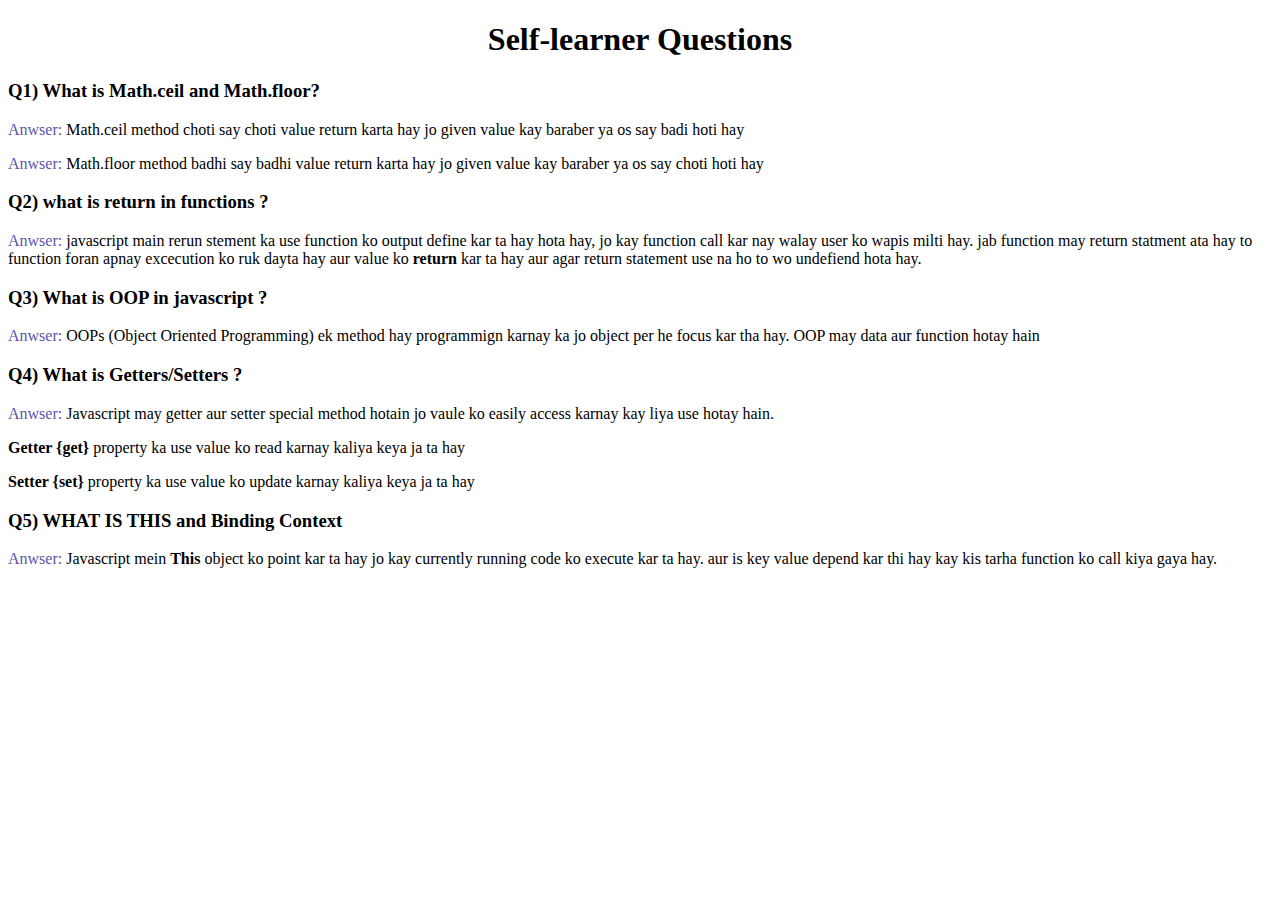
==== Java-self-questions/index.html @ ff3da932 "Update index.html" ====
<!DOCTYPE html>
<html lang="en">
<head>
    <meta charset="UTF-8">
    <meta name="viewport" content="width=device-width, initial-scale=1.0">
    <title>Document</title>
</head>
<body>
    
    <h1 style="text-align: center;">Self-learner Questions</h1>
    <h3>Q1) What is Math.ceil and Math.floor?</h3>
    <p><span style="color: rgb(93, 85, 172);">Anwser: </span>Math.ceil method choti say choti value return karta hay jo given value kay baraber ya os say badi hoti hay</p>
    <p><span style="color: rgb(93, 85, 172);">Anwser: </span>Math.floor method badhi say badhi value return karta hay jo given value kay baraber ya os say choti hoti hay</p>


    <h3>Q2) what is return in functions ?</h3>
    <p><span style="color: rgb(93, 85, 172);">Anwser: </span> javascript main rerun stement ka use function ko output define kar ta hay hota hay, jo kay function call kar nay walay 
        user ko wapis milti hay. jab function may return statment ata hay to function foran apnay excecution ko ruk dayta hay aur value ko <strong> return</strong> kar ta hay aur agar 
        return statement use na ho to wo undefiend hota hay.</p>
    
    
    <h3>Q3) What is OOP in javascript ?</h3>
    <p><span style="color: rgb(93, 85, 172);">Anwser: </span>OOPs (Object Oriented Programming) ek method hay programmign karnay ka jo object per he focus kar tha hay. OOP may data 
        aur function hotay hain </p>
   
    <h3>Q4) What is Getters/Setters ?</h3>
    <p><span style="color: rgb(93, 85, 172);">Anwser: </span>Javascript may getter aur setter special method hotain jo vaule ko easily access karnay kay liya use hotay hain.</p>
    <p><strong>Getter {get}</strong> property ka use value ko read karnay kaliya keya ja ta hay</p>
    <p><strong>Setter {set}</strong> property ka use value ko update karnay kaliya keya ja ta hay</p>
   
    <h3>Q5) WHAT IS THIS and Binding Context</h3>
    <p><span style="color: rgb(93, 85, 172);">Anwser: </span> Javascript mein <strong>This</strong> object ko point kar ta hay jo kay currently running code ko execute kar ta hay.
         aur is key value depend kar thi hay kay kis tarha function ko call kiya gaya hay.</p>
</body>
</html>
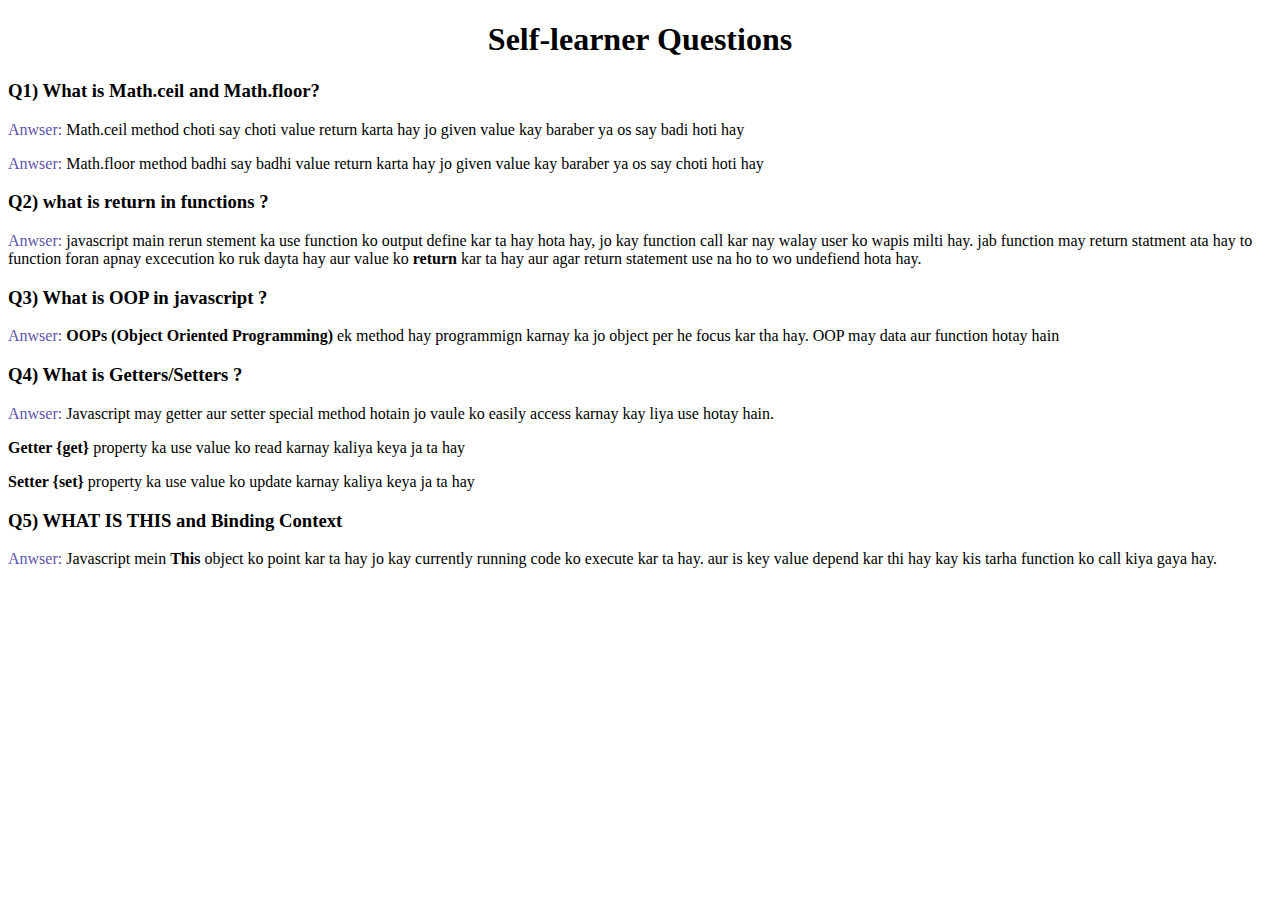
==== commit 00e4e0c4: "Update index.html" ====
--- a/Java-self-questions/index.html
+++ b/Java-self-questions/index.html
@@ -20,7 +20,7 @@
     
     
     <h3>Q3) What is OOP in javascript ?</h3>
-    <p><span style="color: rgb(93, 85, 172);">Anwser: </span>OOPs (Object Oriented Programming) ek method hay programmign karnay ka jo object per he focus kar tha hay. OOP may data 
+    <p><span style="color: rgb(93, 85, 172);">Anwser: </span> <strong>OOPs (Object Oriented Programming)</strong> ek method hay programmign karnay ka jo object per he focus kar tha hay. OOP may data 
         aur function hotay hain </p>
    
     <h3>Q4) What is Getters/Setters ?</h3>
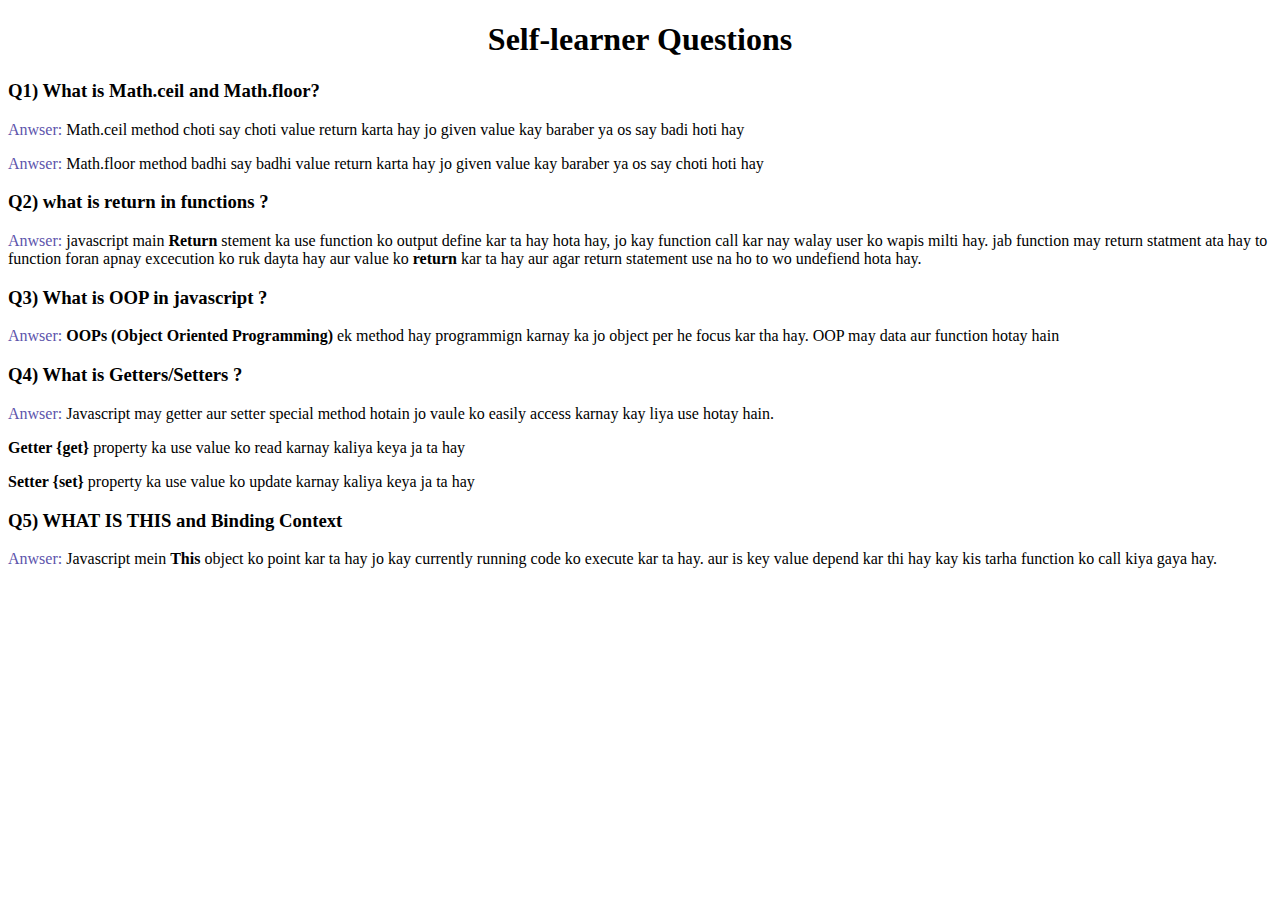
==== commit 72ed3439: "Update index.html" ====
--- a/Java-self-questions/index.html
+++ b/Java-self-questions/index.html
@@ -14,7 +14,7 @@
 
 
     <h3>Q2) what is return in functions ?</h3>
-    <p><span style="color: rgb(93, 85, 172);">Anwser: </span> javascript main rerun stement ka use function ko output define kar ta hay hota hay, jo kay function call kar nay walay 
+    <p><span style="color: rgb(93, 85, 172);">Anwser: </span> javascript main <strong>Return</strong> stement ka use function ko output define kar ta hay hota hay, jo kay function call kar nay walay 
         user ko wapis milti hay. jab function may return statment ata hay to function foran apnay excecution ko ruk dayta hay aur value ko <strong> return</strong> kar ta hay aur agar 
         return statement use na ho to wo undefiend hota hay.</p>
     
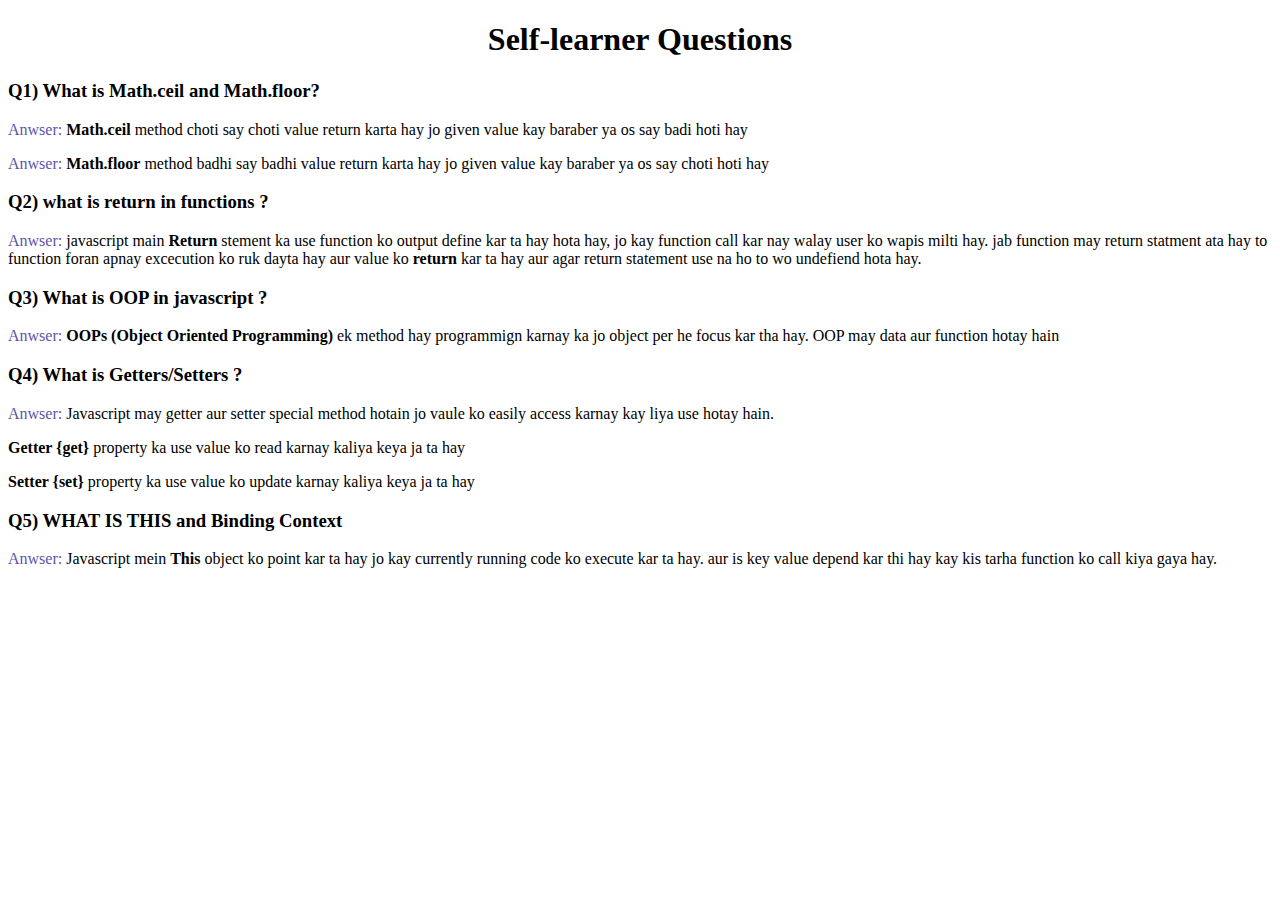
==== commit b6ba67cc: "Update index.html" ====
--- a/Java-self-questions/index.html
+++ b/Java-self-questions/index.html
@@ -9,8 +9,8 @@
     
     <h1 style="text-align: center;">Self-learner Questions</h1>
     <h3>Q1) What is Math.ceil and Math.floor?</h3>
-    <p><span style="color: rgb(93, 85, 172);">Anwser: </span>Math.ceil method choti say choti value return karta hay jo given value kay baraber ya os say badi hoti hay</p>
-    <p><span style="color: rgb(93, 85, 172);">Anwser: </span>Math.floor method badhi say badhi value return karta hay jo given value kay baraber ya os say choti hoti hay</p>
+    <p><span style="color: rgb(93, 85, 172);">Anwser: </span><strong>Math.ceil</strong> method choti say choti value return karta hay jo given value kay baraber ya os say badi hoti hay</p>
+    <p><span style="color: rgb(93, 85, 172);">Anwser: </span><strong>Math.floor</strong> method badhi say badhi value return karta hay jo given value kay baraber ya os say choti hoti hay</p>
 
 
     <h3>Q2) what is return in functions ?</h3>
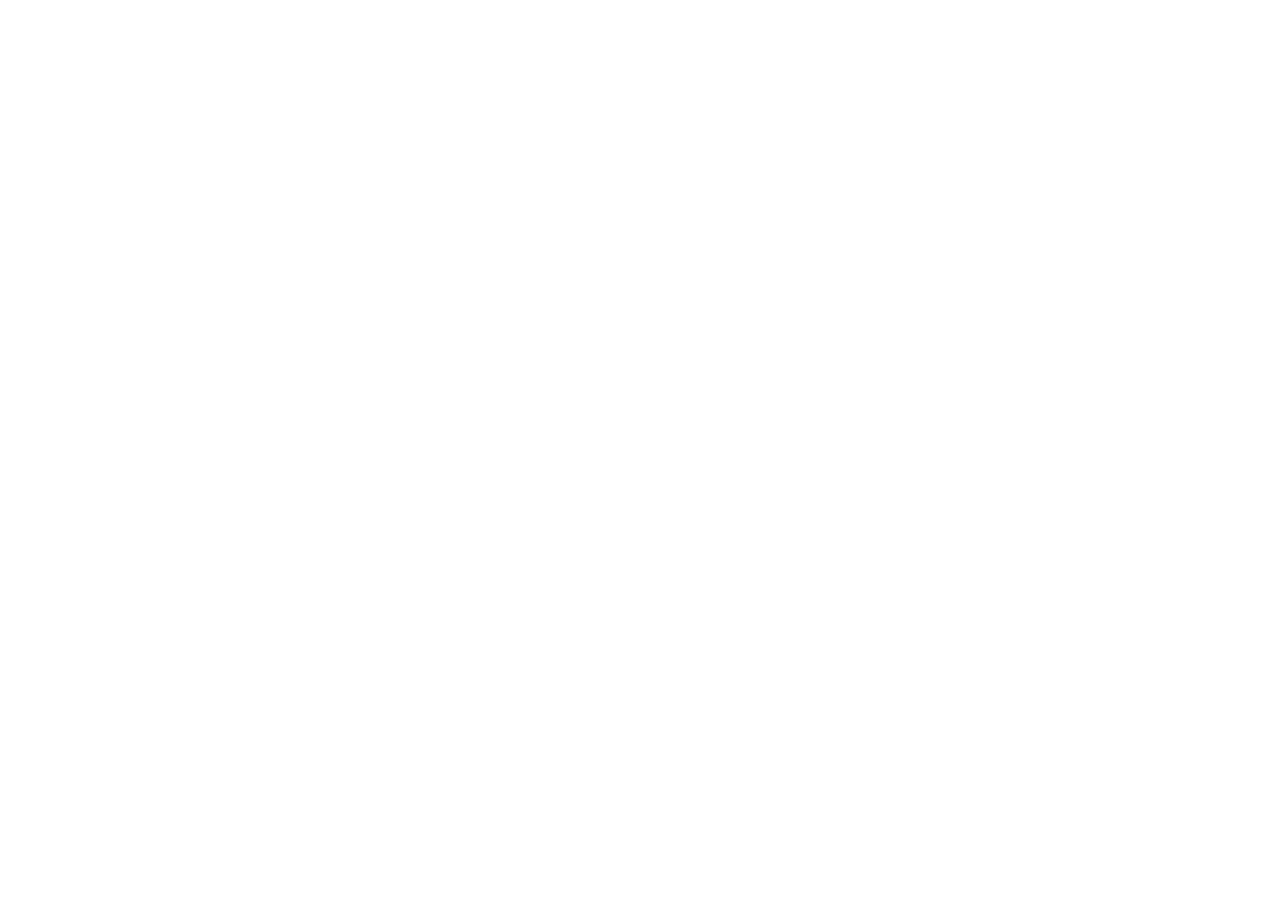
==== commit 493861d7: "Update index.html" ====
--- a/Java-self-questions/index.html
+++ b/Java-self-questions/index.html
@@ -3,7 +3,7 @@
 <head>
     <meta charset="UTF-8">
     <meta name="viewport" content="width=device-width, initial-scale=1.0">
-    <title>Document</title>
+    <title>Java-self-learner-questions/title>
 </head>
 <body>
     
@@ -14,7 +14,7 @@
 
 
     <h3>Q2) what is return in functions ?</h3>
-    <p><span style="color: rgb(93, 85, 172);">Anwser: </span> javascript main <strong>Return</strong> stement ka use function ko output define kar ta hay hota hay, jo kay function call kar nay walay 
+    <p><span style="color: rgb(93, 85, 172);">Anwser: </span>Javascript main <strong>Return</strong> stement ka use function ko output define kar ta hay hota hay, jo kay function call kar nay walay 
         user ko wapis milti hay. jab function may return statment ata hay to function foran apnay excecution ko ruk dayta hay aur value ko <strong> return</strong> kar ta hay aur agar 
         return statement use na ho to wo undefiend hota hay.</p>
     
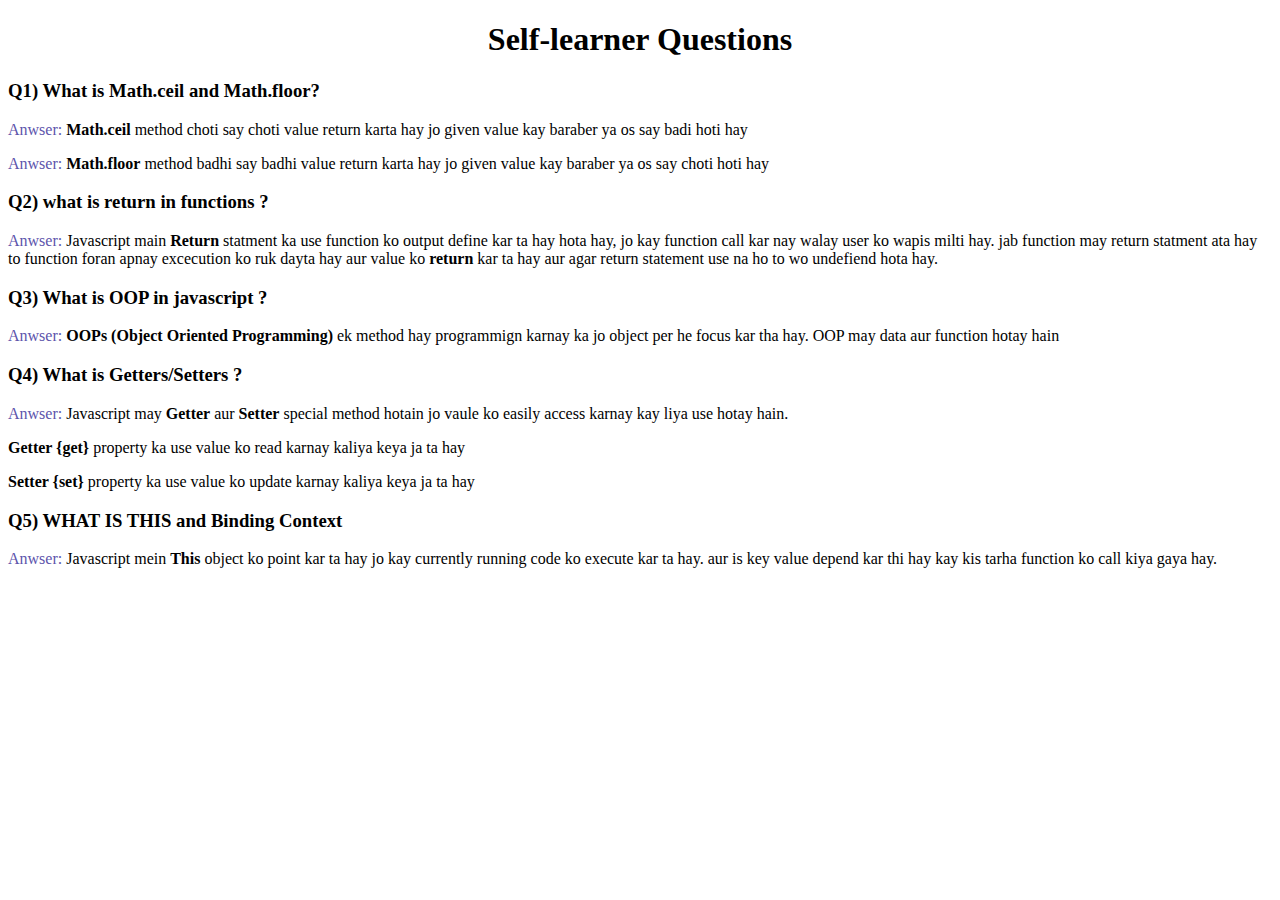
==== commit a0a4ee85: "Update index.html" ====
--- a/Java-self-questions/index.html
+++ b/Java-self-questions/index.html
@@ -3,28 +3,28 @@
 <head>
     <meta charset="UTF-8">
     <meta name="viewport" content="width=device-width, initial-scale=1.0">
-    <title>Java-self-learner-questions/title>
+    <title>Self-learner Questions</title>
 </head>
 <body>
     
     <h1 style="text-align: center;">Self-learner Questions</h1>
     <h3>Q1) What is Math.ceil and Math.floor?</h3>
-    <p><span style="color: rgb(93, 85, 172);">Anwser: </span><strong>Math.ceil</strong> method choti say choti value return karta hay jo given value kay baraber ya os say badi hoti hay</p>
+    <p><span style="color: rgb(93, 85, 172);">Anwser: </span><strong>Math.ceil </strong> method choti say choti value return karta hay jo given value kay baraber ya os say badi hoti hay</p>
     <p><span style="color: rgb(93, 85, 172);">Anwser: </span><strong>Math.floor</strong> method badhi say badhi value return karta hay jo given value kay baraber ya os say choti hoti hay</p>
 
 
     <h3>Q2) what is return in functions ?</h3>
-    <p><span style="color: rgb(93, 85, 172);">Anwser: </span>Javascript main <strong>Return</strong> stement ka use function ko output define kar ta hay hota hay, jo kay function call kar nay walay 
+    <p><span style="color: rgb(93, 85, 172);">Anwser: </span>  Javascript main <strong>Return</strong> statment ka use function ko output define kar ta hay hota hay, jo kay function call kar nay walay 
         user ko wapis milti hay. jab function may return statment ata hay to function foran apnay excecution ko ruk dayta hay aur value ko <strong> return</strong> kar ta hay aur agar 
         return statement use na ho to wo undefiend hota hay.</p>
     
     
     <h3>Q3) What is OOP in javascript ?</h3>
-    <p><span style="color: rgb(93, 85, 172);">Anwser: </span> <strong>OOPs (Object Oriented Programming)</strong> ek method hay programmign karnay ka jo object per he focus kar tha hay. OOP may data 
+    <p><span style="color: rgb(93, 85, 172);">Anwser: </span><strong>OOPs (Object Oriented Programming)</strong> ek method hay programmign karnay ka jo object per he focus kar tha hay. OOP may data 
         aur function hotay hain </p>
    
     <h3>Q4) What is Getters/Setters ?</h3>
-    <p><span style="color: rgb(93, 85, 172);">Anwser: </span>Javascript may getter aur setter special method hotain jo vaule ko easily access karnay kay liya use hotay hain.</p>
+    <p><span style="color: rgb(93, 85, 172);">Anwser: </span>Javascript may <strong>Getter</strong> aur <strong>Setter</strong> special method hotain jo vaule ko easily access karnay kay liya use hotay hain.</p>
     <p><strong>Getter {get}</strong> property ka use value ko read karnay kaliya keya ja ta hay</p>
     <p><strong>Setter {set}</strong> property ka use value ko update karnay kaliya keya ja ta hay</p>
    
